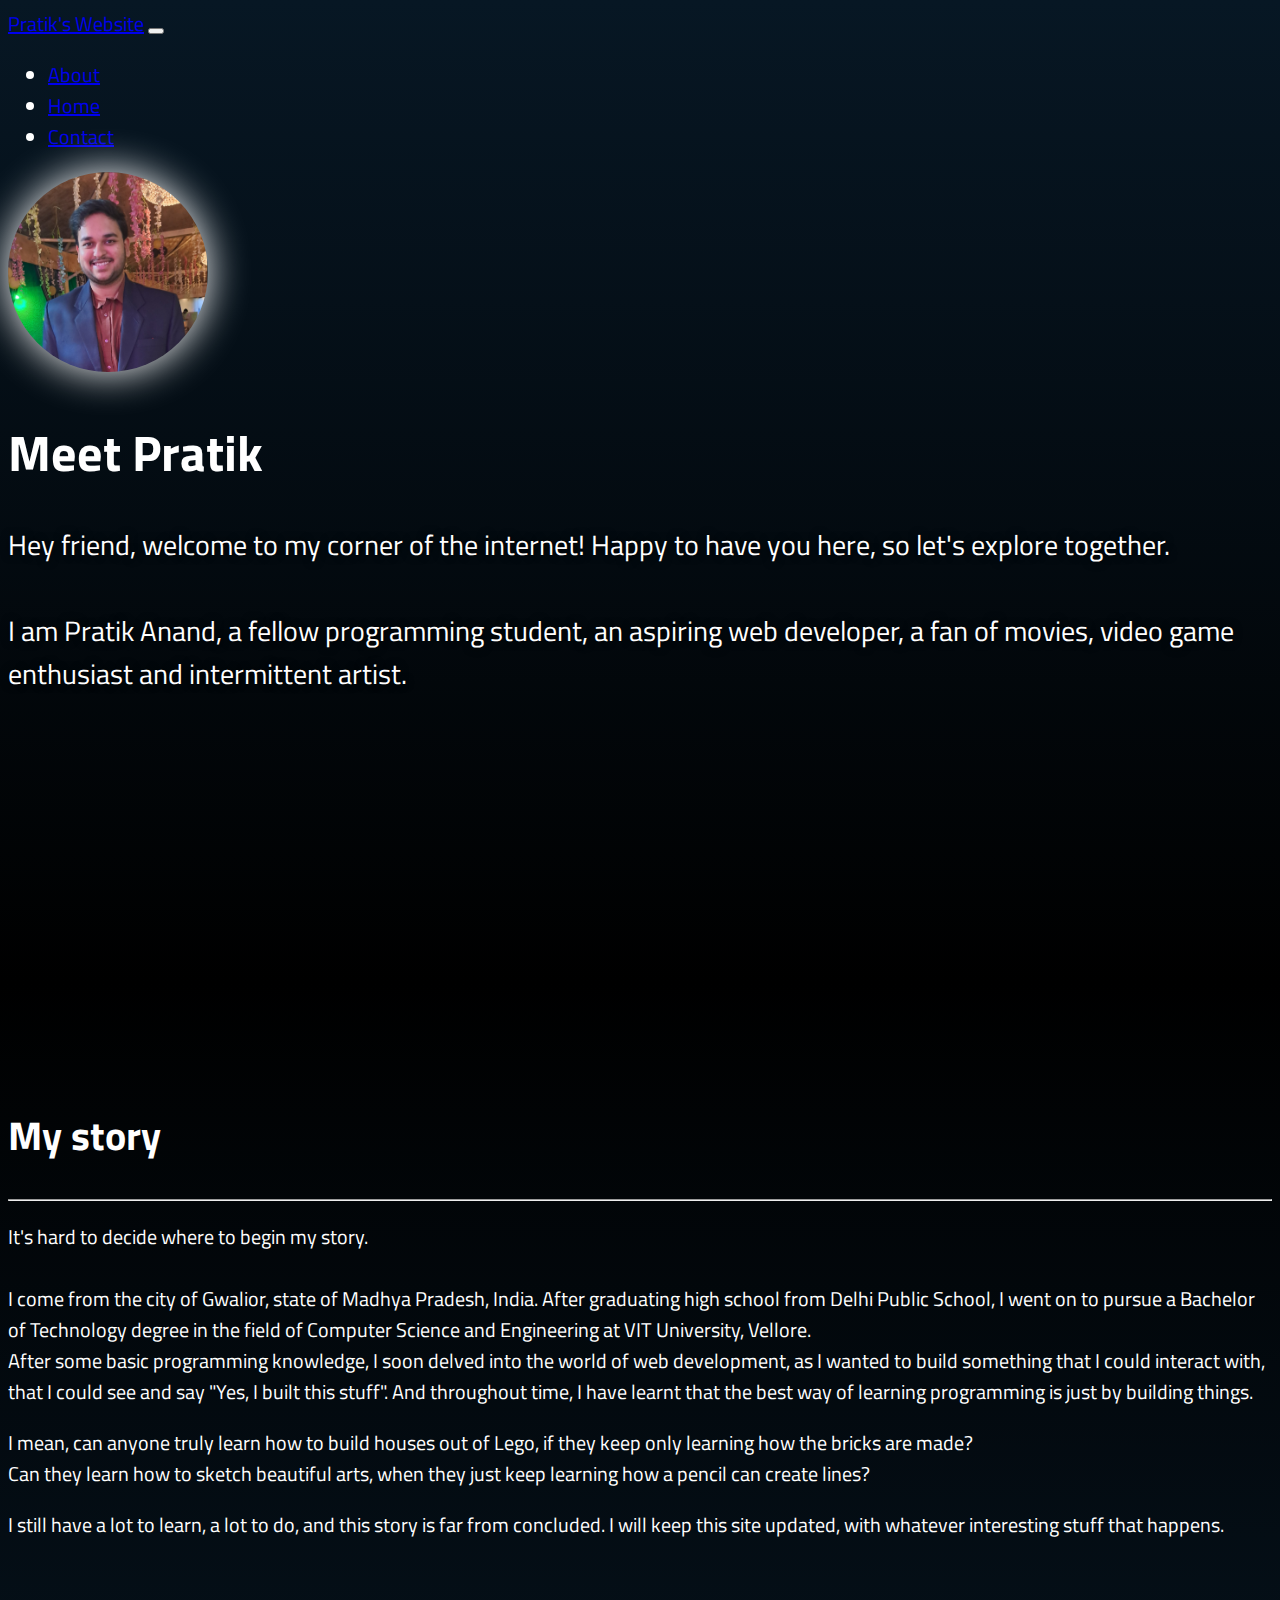
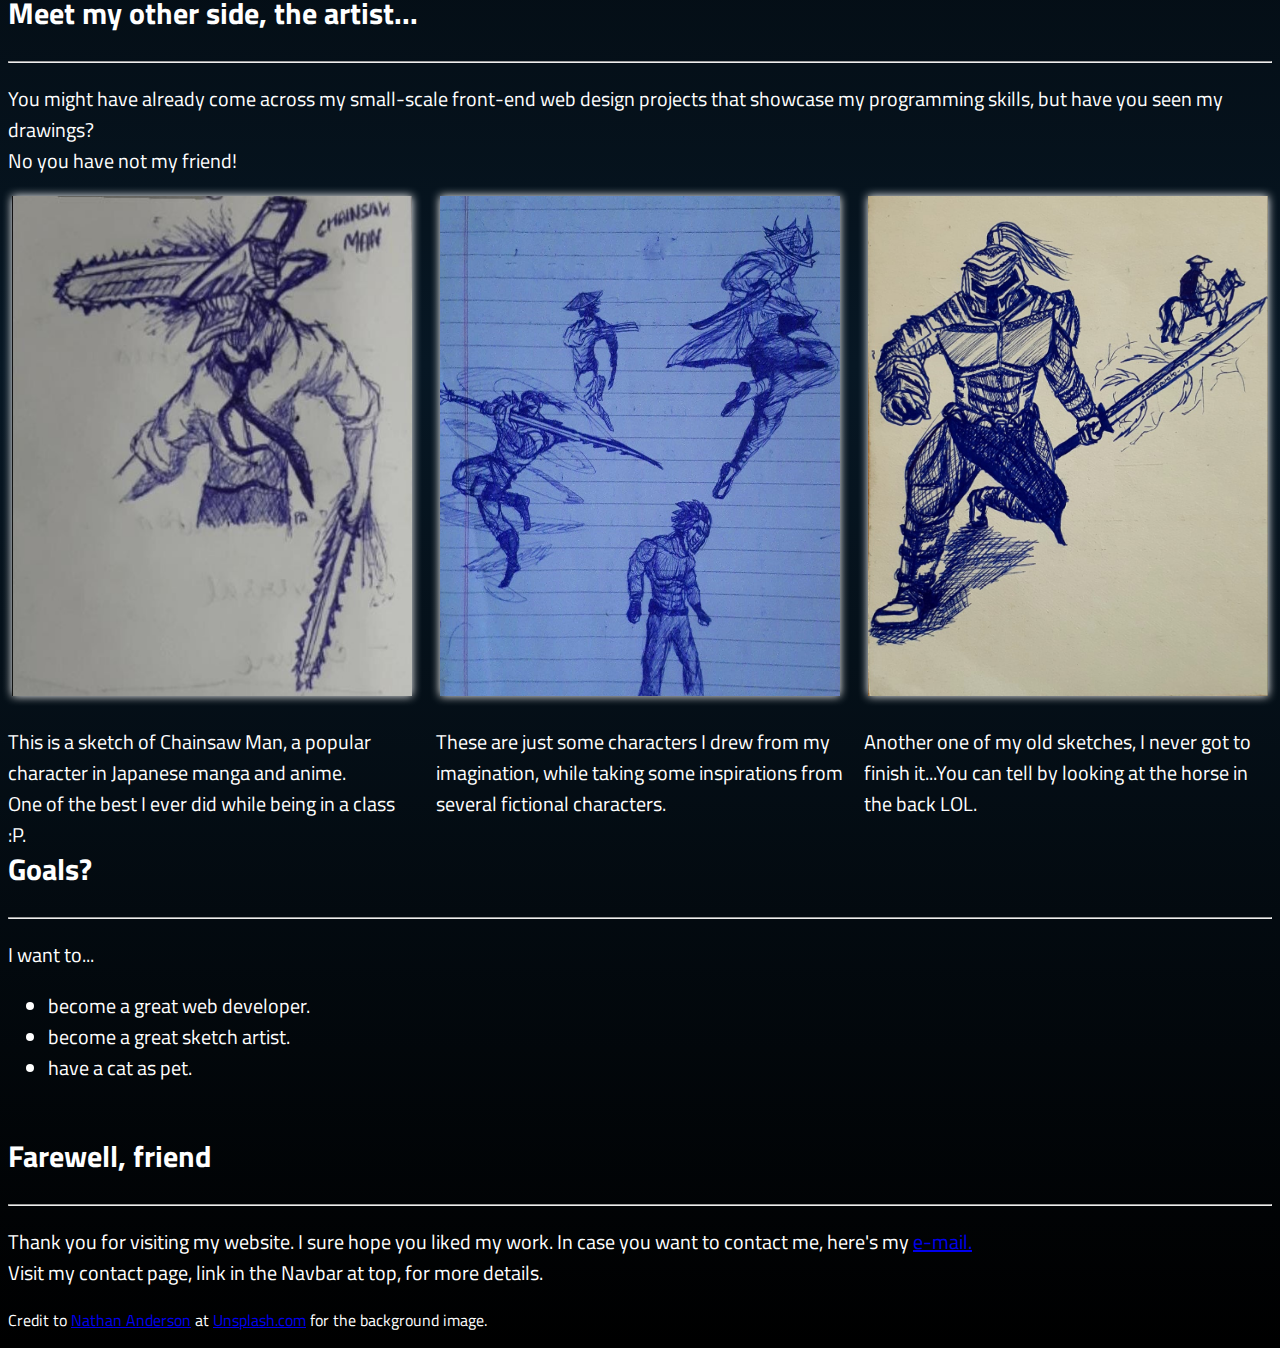
==== other/about.html @ 5567d092 "Add files via upload" ====
<!DOCTYPE html>
<html lang="en">
<head>
    <meta charset="UTF-8">
    <meta name="viewport" content="width=device-width, initial-scale=1.0">
    <title>About</title>
    <link rel="preconnect" href="https://fonts.googleapis.com">
    <link rel="preconnect" href="https://fonts.gstatic.com" crossorigin>
    <link href="https://fonts.googleapis.com/css2?family=Caveat&family=Exo+2:wght@300&family=Libre+Baskerville&family=Martian+Mono:wght@300&family=Poppins:wght@200;300&family=Titillium+Web&display=swap" rel="stylesheet">
    <link href="https://cdn.jsdelivr.net/npm/bootstrap@5.3.2/dist/css/bootstrap.min.css" rel="stylesheet" integrity="sha384-T3c6CoIi6uLrA9TneNEoa7RxnatzjcDSCmG1MXxSR1GAsXEV/Dwwykc2MPK8M2HN" crossorigin="anonymous">
    <style>
        body{
            background-image: linear-gradient(to bottom,#071724,black,#071724,black);
            color: white;
            font-family: 'Caveat', cursive;
            font-family: 'Exo 2', sans-serif;
            font-family: 'Libre Baskerville', serif;
            font-family: 'Martian Mono', monospace;
            font-family: 'Poppins', sans-serif;
            font-family: 'Titillium Web', sans-serif;
            font-size: 20px; 
        }
        .greeting-hero{
            background-image: url(https://images.unsplash.com/photo-1460355976672-71c3f0a4bdac?auto=format&fit=crop&q=80&w=2069&ixlib=rb-4.0.3&ixid=M3wxMjA3fDB8MHxwaG90by1wYWdlfHx8fGVufDB8fHx8fA%3D%3D);
            background-position: center;
            background-size: 100% 100%; 
            position: relative;
            height: 100vh;
            width: 100vw;            
        }
        .title-text{
            font-size: 50px;
        }
        .subtitle-text{
            font-size: 28px;
        }
        #ending .container, #goals .container,#hobbies .container{
            margin-top: 50px;
        }
        .artbox{
            display: flex;
            gap: 20px;
        }
        .artbox .box{
            height: 600px; width: 600px;
            /* border: 1px solid #071724; */
            display: flex;
            flex-wrap: wrap;
            gap: 10px;
            justify-content: center;
            align-items: center;
        }
        .artbox img{
            filter: drop-shadow(0px 0px 5px white);
        }
        @media (max-width: 768px){
            .artbox{
                display: flex;
                flex-direction: column;
                gap:10px
            }
            
        }
    </style>
</head>
<body>
    <nav class="navbar fixed-top navbar-expand-lg bg-body-tertiary rounded" style="z-index: 1; width: 50%; left: 25%; top:10px;" data-bs-theme="dark">
        <div class="container-fluid">
            <a class="navbar-brand" href="#">Pratik's Website</a>
            <button class="navbar-toggler" type="button" data-bs-toggle="collapse" data-bs-target="#navbarSupportedContent" aria-controls="navbarSupportedContent" aria-expanded="false" aria-label="Toggle navigation">
            <span class="navbar-toggler-icon"></span>
            </button>
            <div class="collapse navbar-collapse" id="navbarSupportedContent">
            <ul class="navbar-nav me-auto mb-2 mb-lg-0">
                <li class="nav-item">
                <a class="nav-link active" aria-current="page" href="./about.html">About</a>
                </li>
                <li class="nav-item">
                <a class="nav-link" href="../index.html">Home</a>
                </li>
                <li class="nav-item">
                <a class="nav-link" href="./contact.html">Contact</a>
                </li>
            </ul>
            </div>
        </div>
        </nav>    
    <section id="greeting">
        <div class="greeting-hero">
            <div class="px-4 py-5 my-5 text-center">
                <img style="border-radius: 50%; filter: drop-shadow(0 0 20px white)" class="d-block mx-auto mb-4" src="../assets/photo-of-me.png" alt="Pratik's Photo" width="200" height="200">
                <h1 class="name title-text" style="color: white;">Meet Pratik</h1>
                <div class="col-lg-6 mx-auto">
                    <p class="lead mb-4 subtitle-text" style="text-shadow: 0 0 8px black;">Hey friend, welcome to my corner of the internet! Happy to have you here, so let's explore together.<br/><br/> I am Pratik Anand, a fellow programming student, an aspiring web developer, a fan of movies, video game enthusiast and intermittent artist.</p>
                </div>
                </div>
        </div>
        <div class="container">
            <h2 class="intro" style="font-size: 40px;">My story</h2>
        <hr/>
        <p class="intro-content">It's hard to decide where to begin my story.
            <br/><br/>I come from the city of Gwalior, state of Madhya Pradesh, India. After graduating high school from Delhi Public School, I went on to pursue a Bachelor of Technology degree in the field of Computer Science and Engineering at VIT University, Vellore.
            <br/>After some basic programming knowledge, I soon delved into the world of web development, as I wanted to build something that I could interact with, that I could see and say "Yes, I built this stuff". And throughout time, I have learnt that the best way of learning programming is just by building things.</p> 
            <p> 
                I mean, can anyone truly learn how to build houses out of Lego, if they keep only learning how the bricks are made?
                <br/>Can they learn how to sketch beautiful arts, when they just keep learning how a pencil can create lines?
            </p>
        <p>I still have a lot to learn, a lot to do, and this story is far from concluded. I will keep this site updated, with whatever interesting stuff that happens.
        </p>    
        </div>
    </section>
    <section id="hobbies">
        <div class="container">
            <h2 class="hobbies-hero">Meet my other side, the artist...</h2>
            <hr/>
            <p>You might have already come across my small-scale front-end web design projects that showcase my programming skills, but have you seen my drawings?
                <br/>No you have not my friend!
            </p>
            <div class="artbox">
                <div class="box csm">
                    <img src="../assets/csm.jpg" alt="Chainsaw Man sketch" height="500px" width="400px"/>
                    <p>This is a sketch of Chainsaw Man, a popular character in Japanese manga and anime. <br/> One of the best I ever did while being in a class :P.</p>
                </div>
                <div class="box mul">
                    <img src="../assets/sketch-fixed.jpg" alt="Chainsaw Man sketch" height="500px" width="400px"/>
                    <p>These are just some characters I drew from my imagination, while taking some inspirations from several fictional characters.</p>
                </div>
                <div class="box war">
                    <img src="../assets/warrior-with-horse.jpg" alt="Chainsaw Man sketch" height="500px" width="400px"/>
                    <p>Another one of my old sketches, I never got to finish it...You can tell by looking at the horse in the back LOL.</p>
                </div>
            </div>
        </div>
    </section>
    <section id="goals">
        <div class="container">
            <h2>Goals?</h2>
            <hr/>
            <p>
                I want to...
                <ul>
                    <li>become a great web developer.</li>
                    <li>become a great sketch artist.</li>
                    <li>have a cat as pet.</li>
                </ul>
            </p>
        </div>
    </section>
    <section id="ending">
        <div class="container">
            <h2>Farewell, friend</h2>
            <hr/>
            <p>Thank you for visiting my website. I sure hope you liked my work. In case you want to contact me, here's my <a href="mailto: pratikanand14dec@gmail.com">e-mail.</a>
            <br/>Visit my contact page, link in the Navbar at top, for more details. 
            </p>
        </div>
    </section>
    <div class="container">
        <footer style="font-size: medium;">
            <p>Credit to <a href="https://unsplash.com/@nathananderson">Nathan Anderson</a> at <a href="https://unsplash.com/">Unsplash.com</a> for the background image.</p>
        </footer>        
    </div>
    
    <script src="https://cdn.jsdelivr.net/npm/bootstrap@5.3.2/dist/js/bootstrap.bundle.min.js" integrity="sha384-C6RzsynM9kWDrMNeT87bh95OGNyZPhcTNXj1NW7RuBCsyN/o0jlpcV8Qyq46cDfL" crossorigin="anonymous"></script>
</body>
</html>
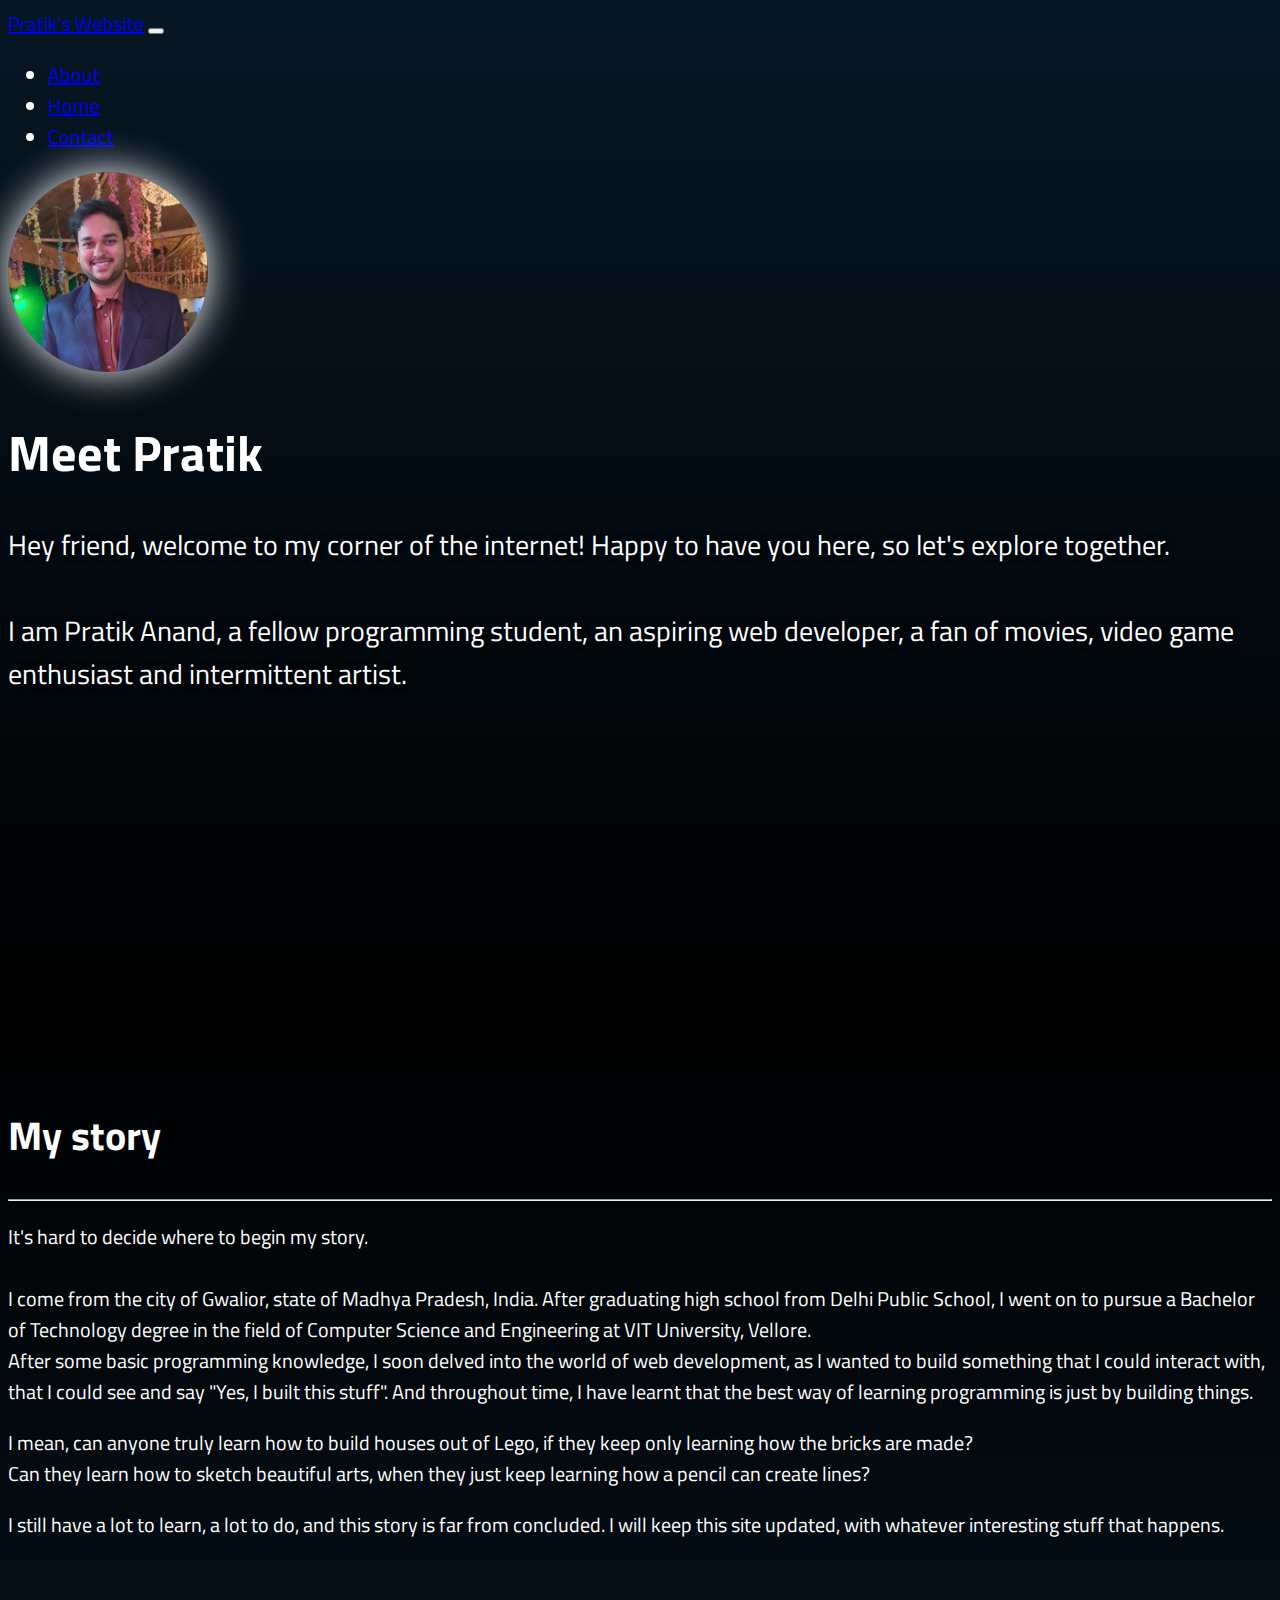
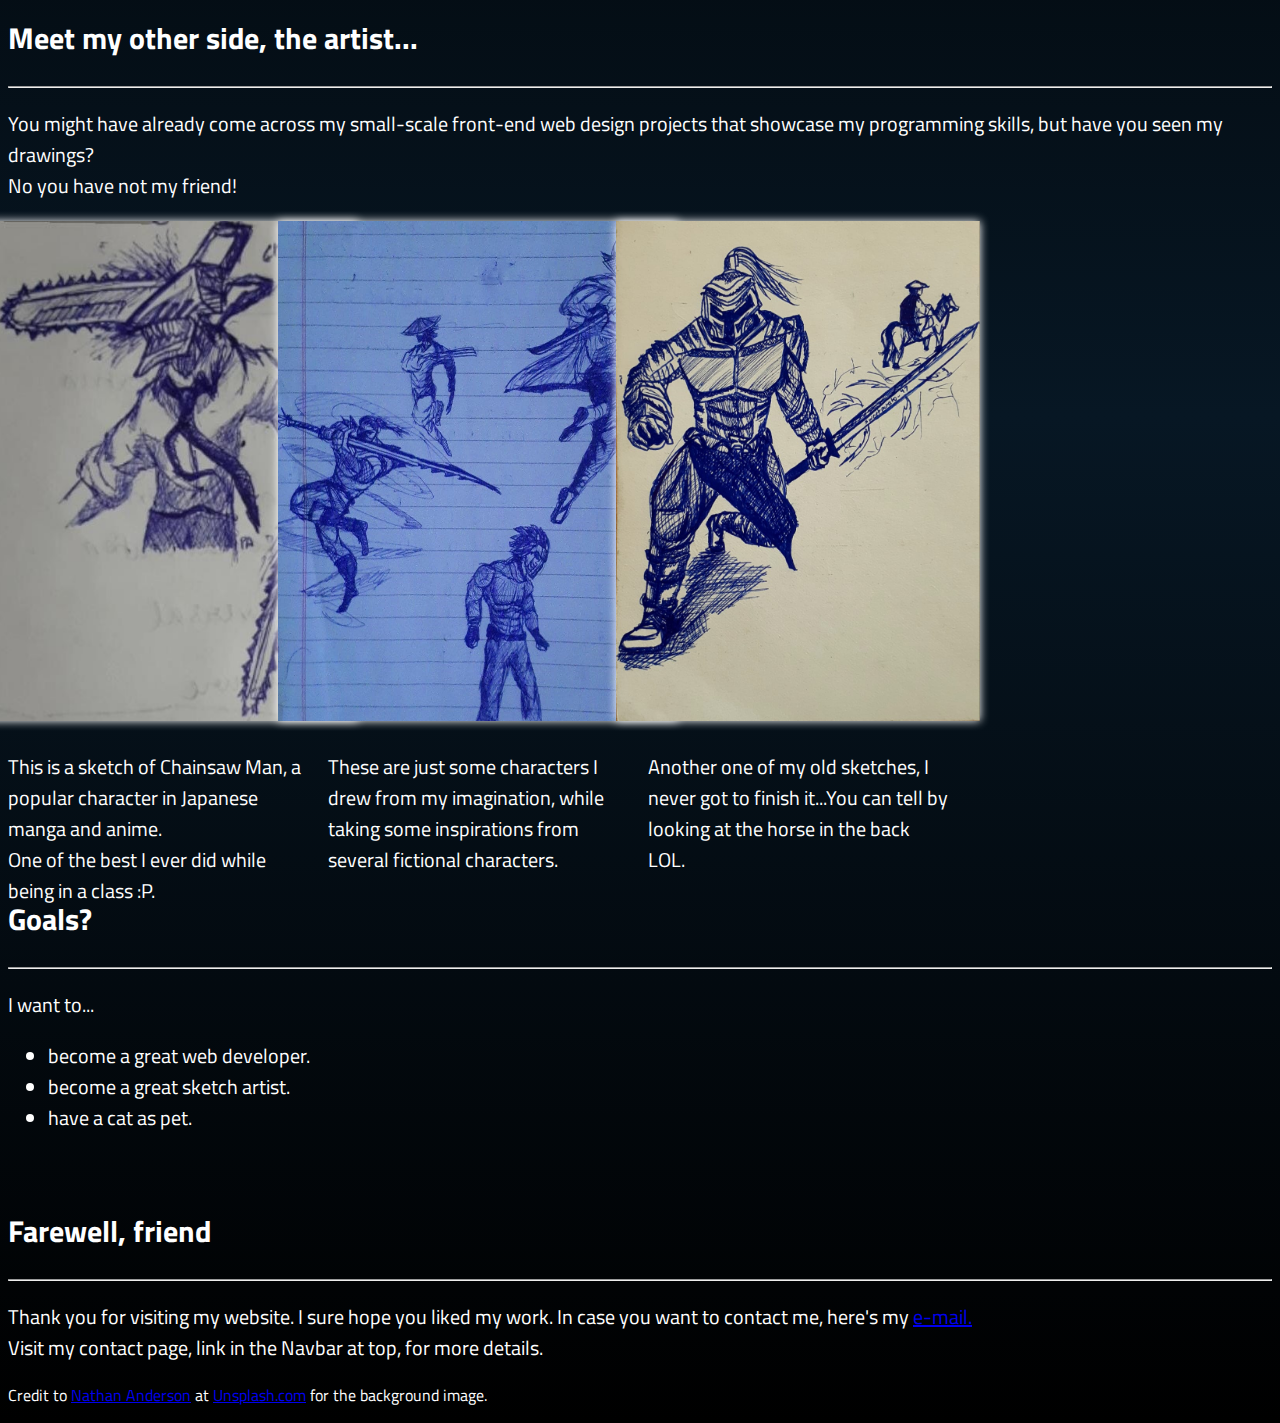
==== commit 59c25511: "Updated About page to be more responsive on mobile screens." ====
--- a/other/about.html
+++ b/other/about.html
@@ -35,15 +35,15 @@
             font-size: 28px;
         }
         #ending .container, #goals .container,#hobbies .container{
-            margin-top: 50px;
+            margin-top: 75px;
         }
         .artbox{
             display: flex;
+            flex-wrap: nowrap;
             gap: 20px;
         }
         .artbox .box{
-            height: 600px; width: 600px;
-            /* border: 1px solid #071724; */
+            height: 600px; width: 300px;
             display: flex;
             flex-wrap: wrap;
             gap: 10px;
@@ -54,12 +54,18 @@
             filter: drop-shadow(0px 0px 5px white);
         }
         @media (max-width: 768px){
-            .artbox{
+           .artbox{
                 display: flex;
+                flex-wrap: nowrap;
                 flex-direction: column;
-                gap:10px
             }
-            
+            .artbox .box{
+                flex-wrap: nowrap;
+                width: 100%;
+            }
+            .artbox img{
+                float: left;
+            }
         }
     </style>
 </head>
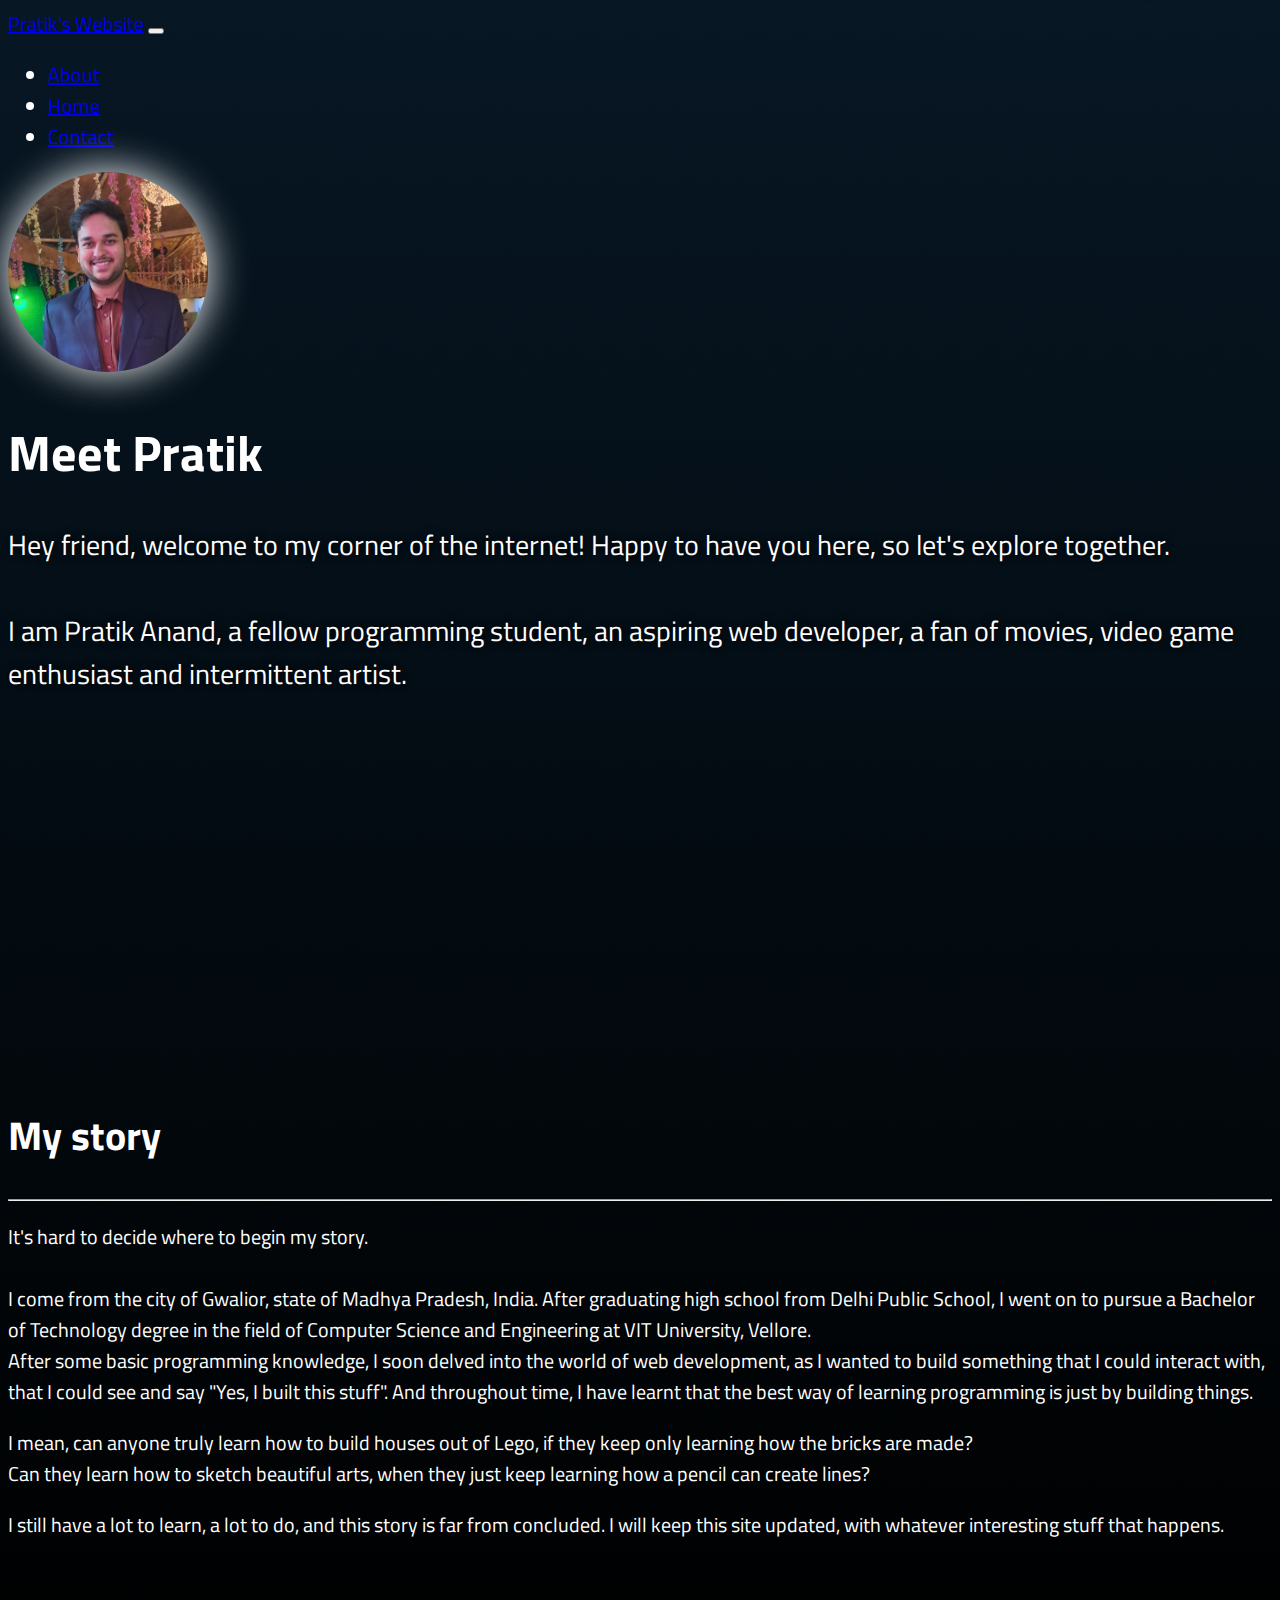
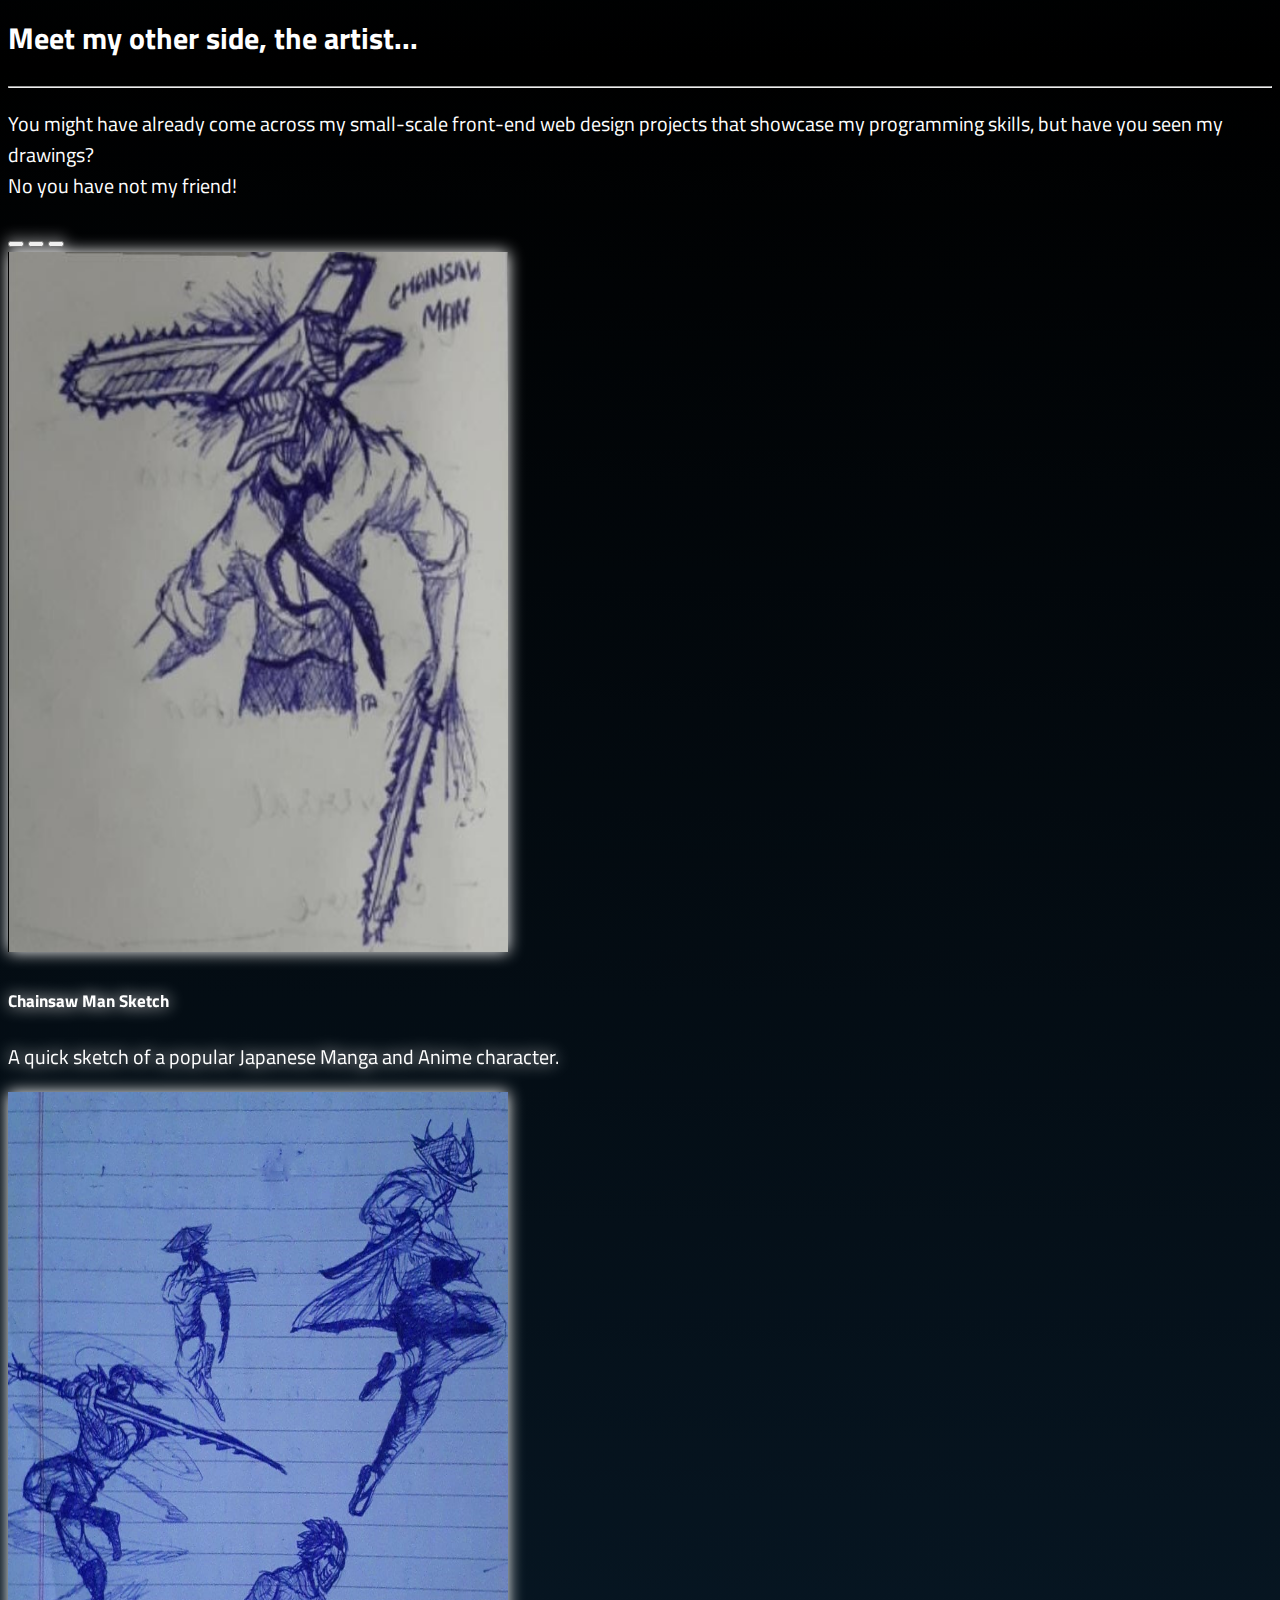
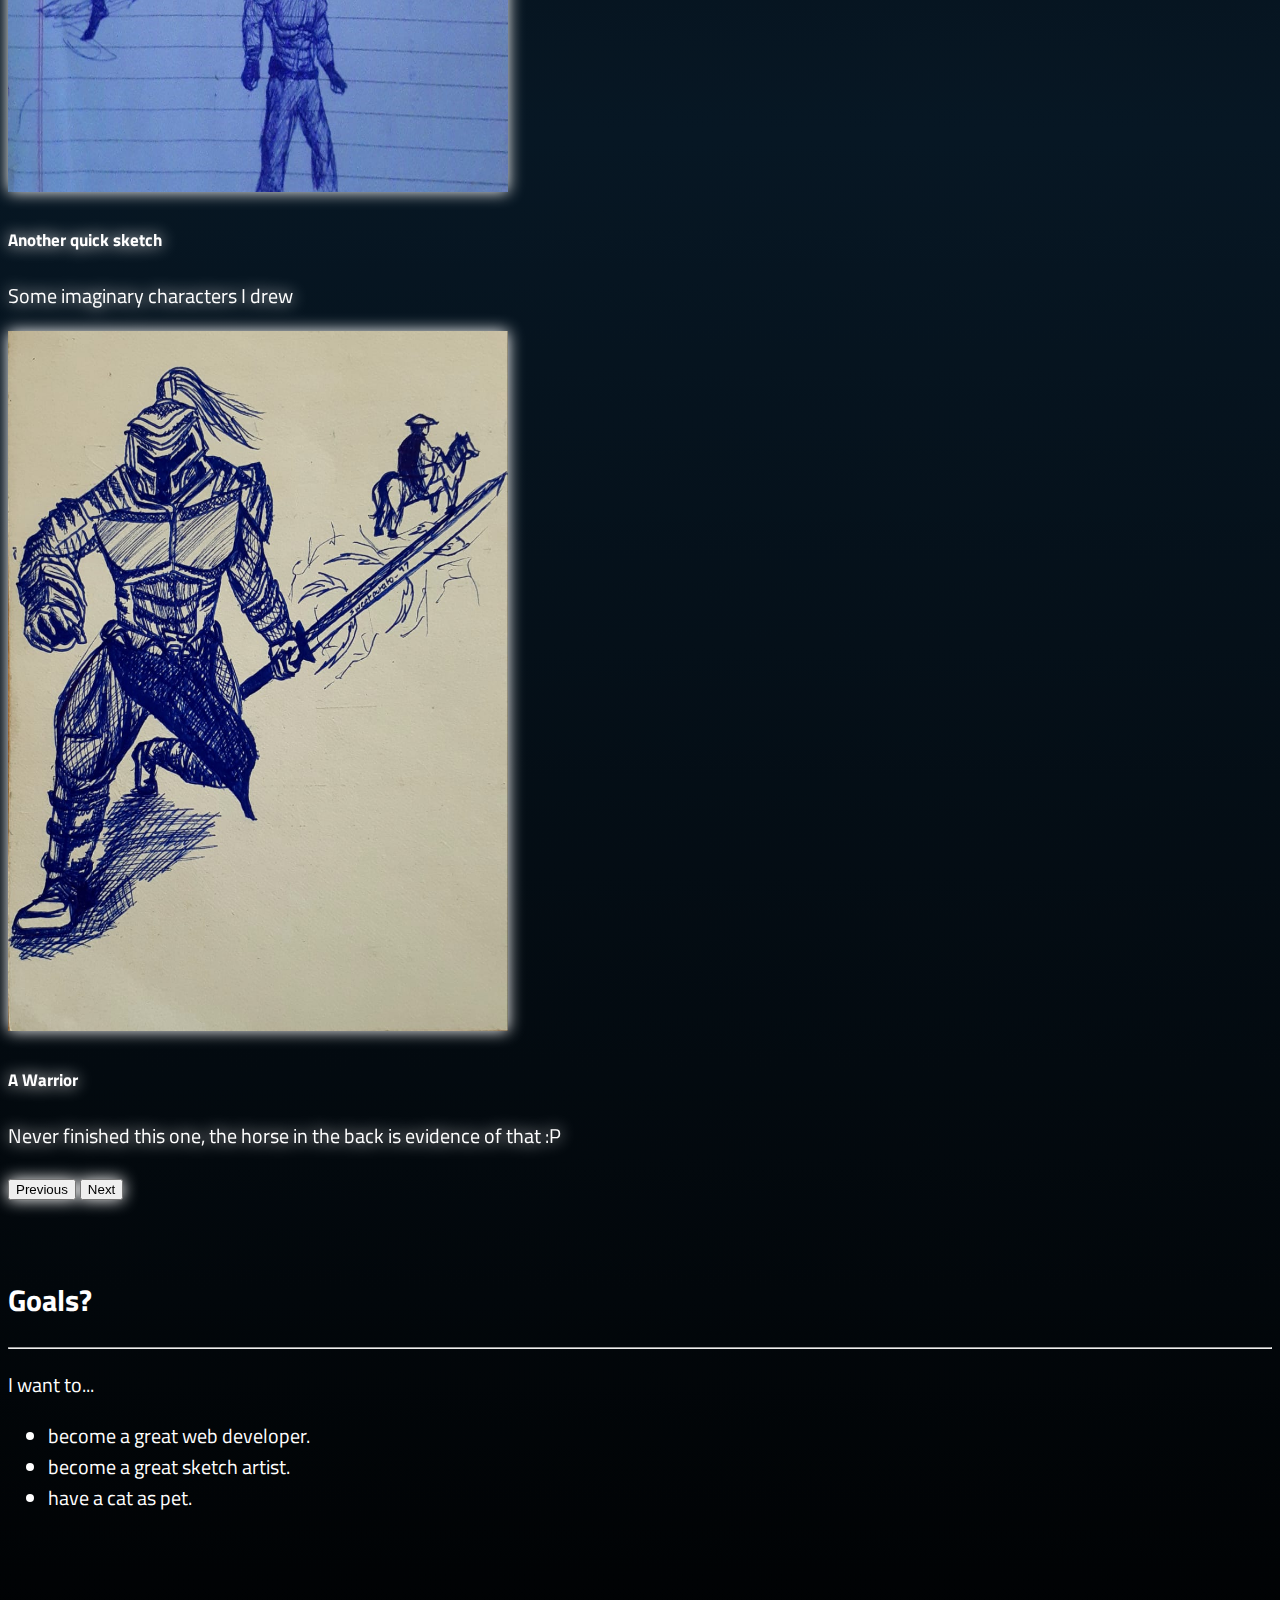
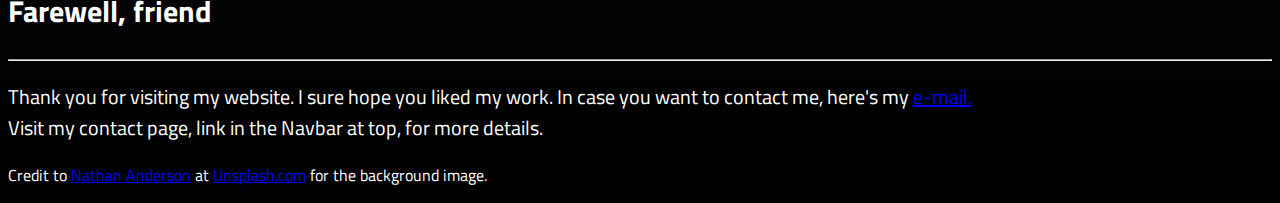
==== commit 01808b10: "Switched the display of sketches from static containers to Bootstrap carousel" ====
--- a/other/about.html
+++ b/other/about.html
@@ -54,7 +54,7 @@
             filter: drop-shadow(0px 0px 5px white);
         }
         @media (max-width: 768px){
-           .artbox{
+           /* .artbox{
                 display: flex;
                 flex-wrap: nowrap;
                 flex-direction: column;
@@ -63,8 +63,14 @@
                 flex-wrap: nowrap;
                 width: 100%;
             }
+            .artbox .box p{
+                display: none;
+            }
             .artbox img{
                 float: left;
+            } */
+            .carousel{
+                left: 0%;
             }
         }
     </style>
@@ -122,7 +128,7 @@
             <p>You might have already come across my small-scale front-end web design projects that showcase my programming skills, but have you seen my drawings?
                 <br/>No you have not my friend!
             </p>
-            <div class="artbox">
+            <!-- <div class="artbox">
                 <div class="box csm">
                     <img src="../assets/csm.jpg" alt="Chainsaw Man sketch" height="500px" width="400px"/>
                     <p>This is a sketch of Chainsaw Man, a popular character in Japanese manga and anime. <br/> One of the best I ever did while being in a class :P.</p>
@@ -135,7 +141,45 @@
                     <img src="../assets/warrior-with-horse.jpg" alt="Chainsaw Man sketch" height="500px" width="400px"/>
                     <p>Another one of my old sketches, I never got to finish it...You can tell by looking at the horse in the back LOL.</p>
                 </div>
-            </div>
+            </div> -->
+            <div id="carouselExampleCaptions" class="carousel slide carousel-fade" style="height: 75%; width:50%; left: 25%; z-index: 0; filter: drop-shadow(0 0 8px white);">
+                <div class="carousel-indicators">
+                  <button type="button" data-bs-target="#carouselExampleCaptions" data-bs-slide-to="0" class="active" aria-current="true" aria-label="Slide 1"></button>
+                  <button type="button" data-bs-target="#carouselExampleCaptions" data-bs-slide-to="1" aria-label="Slide 2"></button>
+                  <button type="button" data-bs-target="#carouselExampleCaptions" data-bs-slide-to="2" aria-label="Slide 3"></button>
+                </div>
+                <div class="carousel-inner">
+                  <div class="carousel-item active">
+                    <img src="../assets/csm.jpg" class="d-block w-100" alt="Chainsaw Man sketch" height="700" width="500">
+                    <div class="carousel-caption d-none d-md-block">
+                      <h5>Chainsaw Man Sketch</h5>
+                      <p>A quick sketch of a popular Japanese Manga and Anime character.</p>
+                    </div>
+                  </div>
+                  <div class="carousel-item">
+                    <img src="../assets/sketch-fixed.jpg" class="d-block w-100" alt="Imaginary sketch" height="700" width="500">
+                    <div class="carousel-caption d-none d-md-block">
+                      <h5>Another quick sketch</h5>
+                      <p>Some imaginary characters I drew</p>
+                    </div>
+                  </div>
+                  <div class="carousel-item">
+                    <img src="../assets/warrior-with-horse.jpg" class="d-block w-100" alt="Imaginary sketch" height="700" width="500">
+                    <div class="carousel-caption d-none d-md-block">
+                      <h5>A Warrior</h5>
+                      <p>Never finished this one, the horse in the back is evidence of that :P</p>
+                    </div>
+                  </div>
+                </div>
+                <button class="carousel-control-prev" type="button" data-bs-target="#carouselExampleCaptions" data-bs-slide="prev">
+                  <span class="carousel-control-prev-icon" aria-hidden="true"></span>
+                  <span class="visually-hidden">Previous</span>
+                </button>
+                <button class="carousel-control-next" type="button" data-bs-target="#carouselExampleCaptions" data-bs-slide="next">
+                  <span class="carousel-control-next-icon" aria-hidden="true"></span>
+                  <span class="visually-hidden">Next</span>
+                </button>
+              </div>
         </div>
     </section>
     <section id="goals">
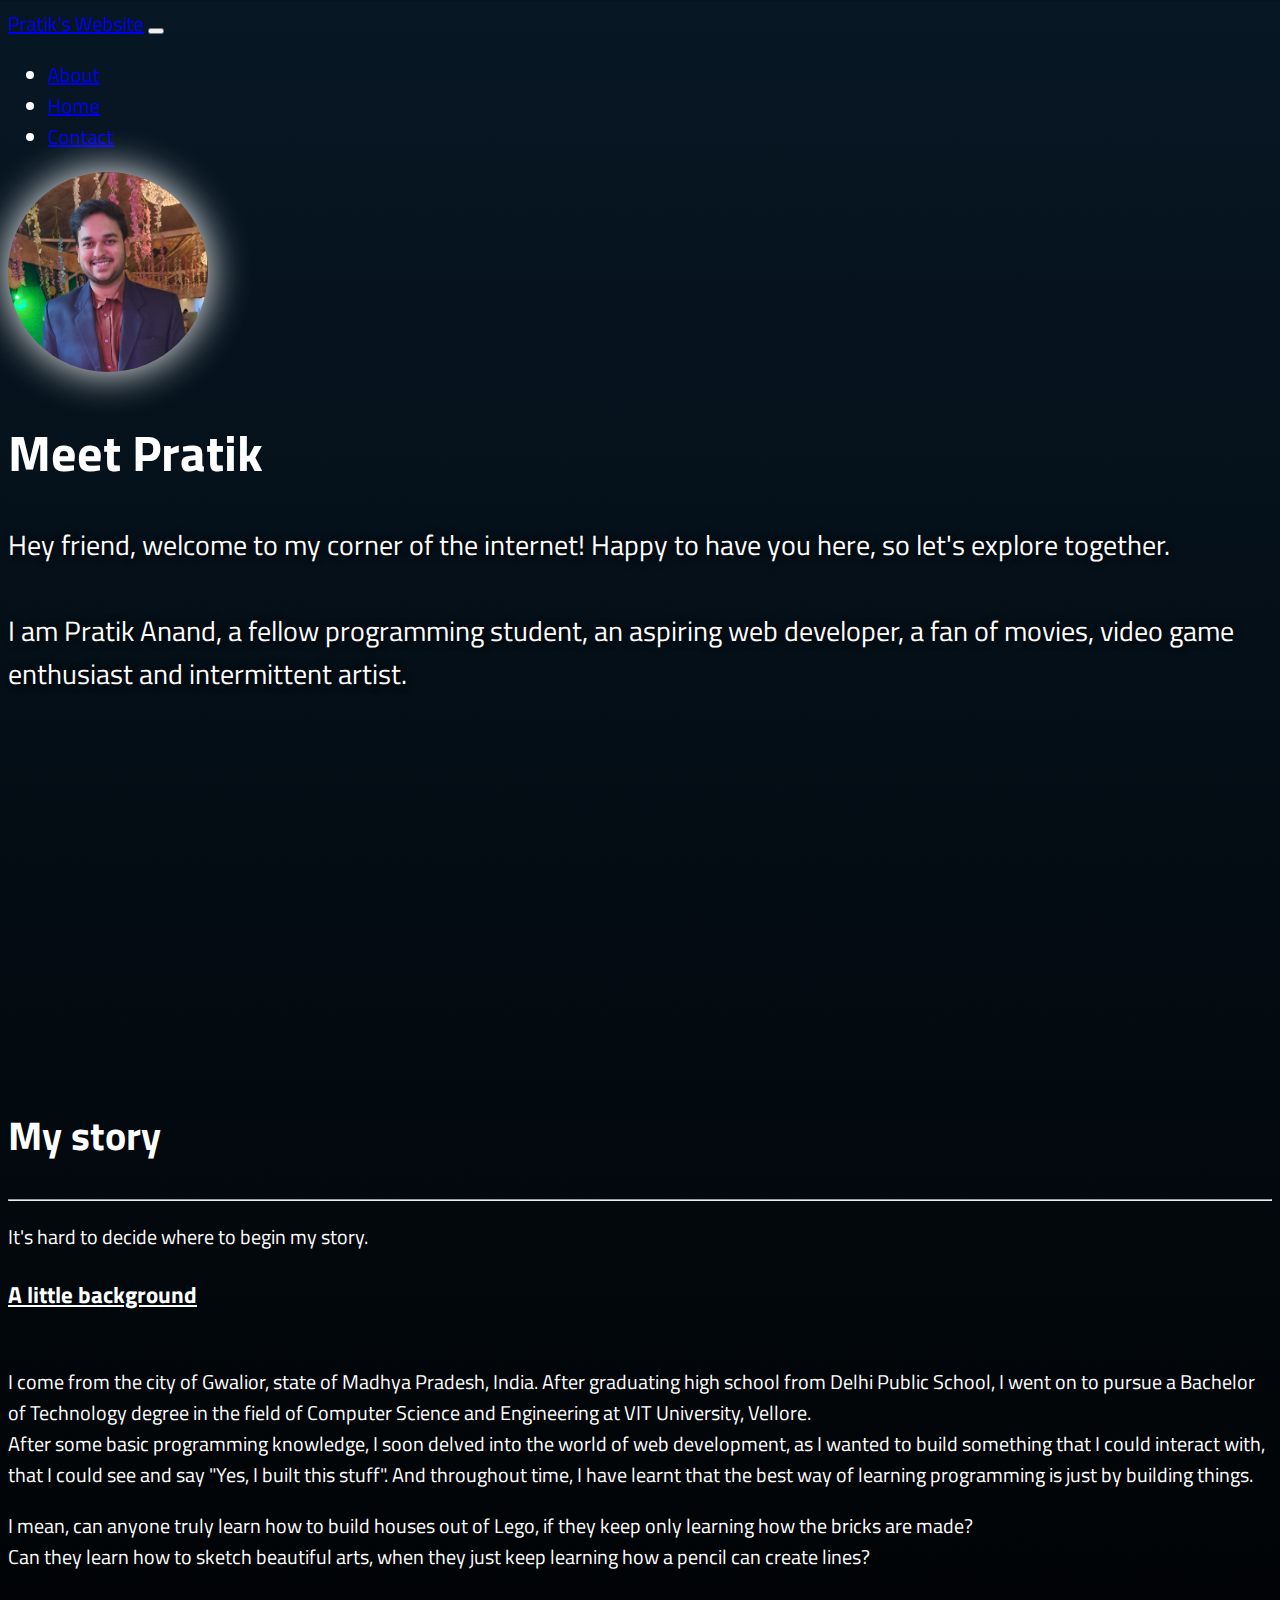
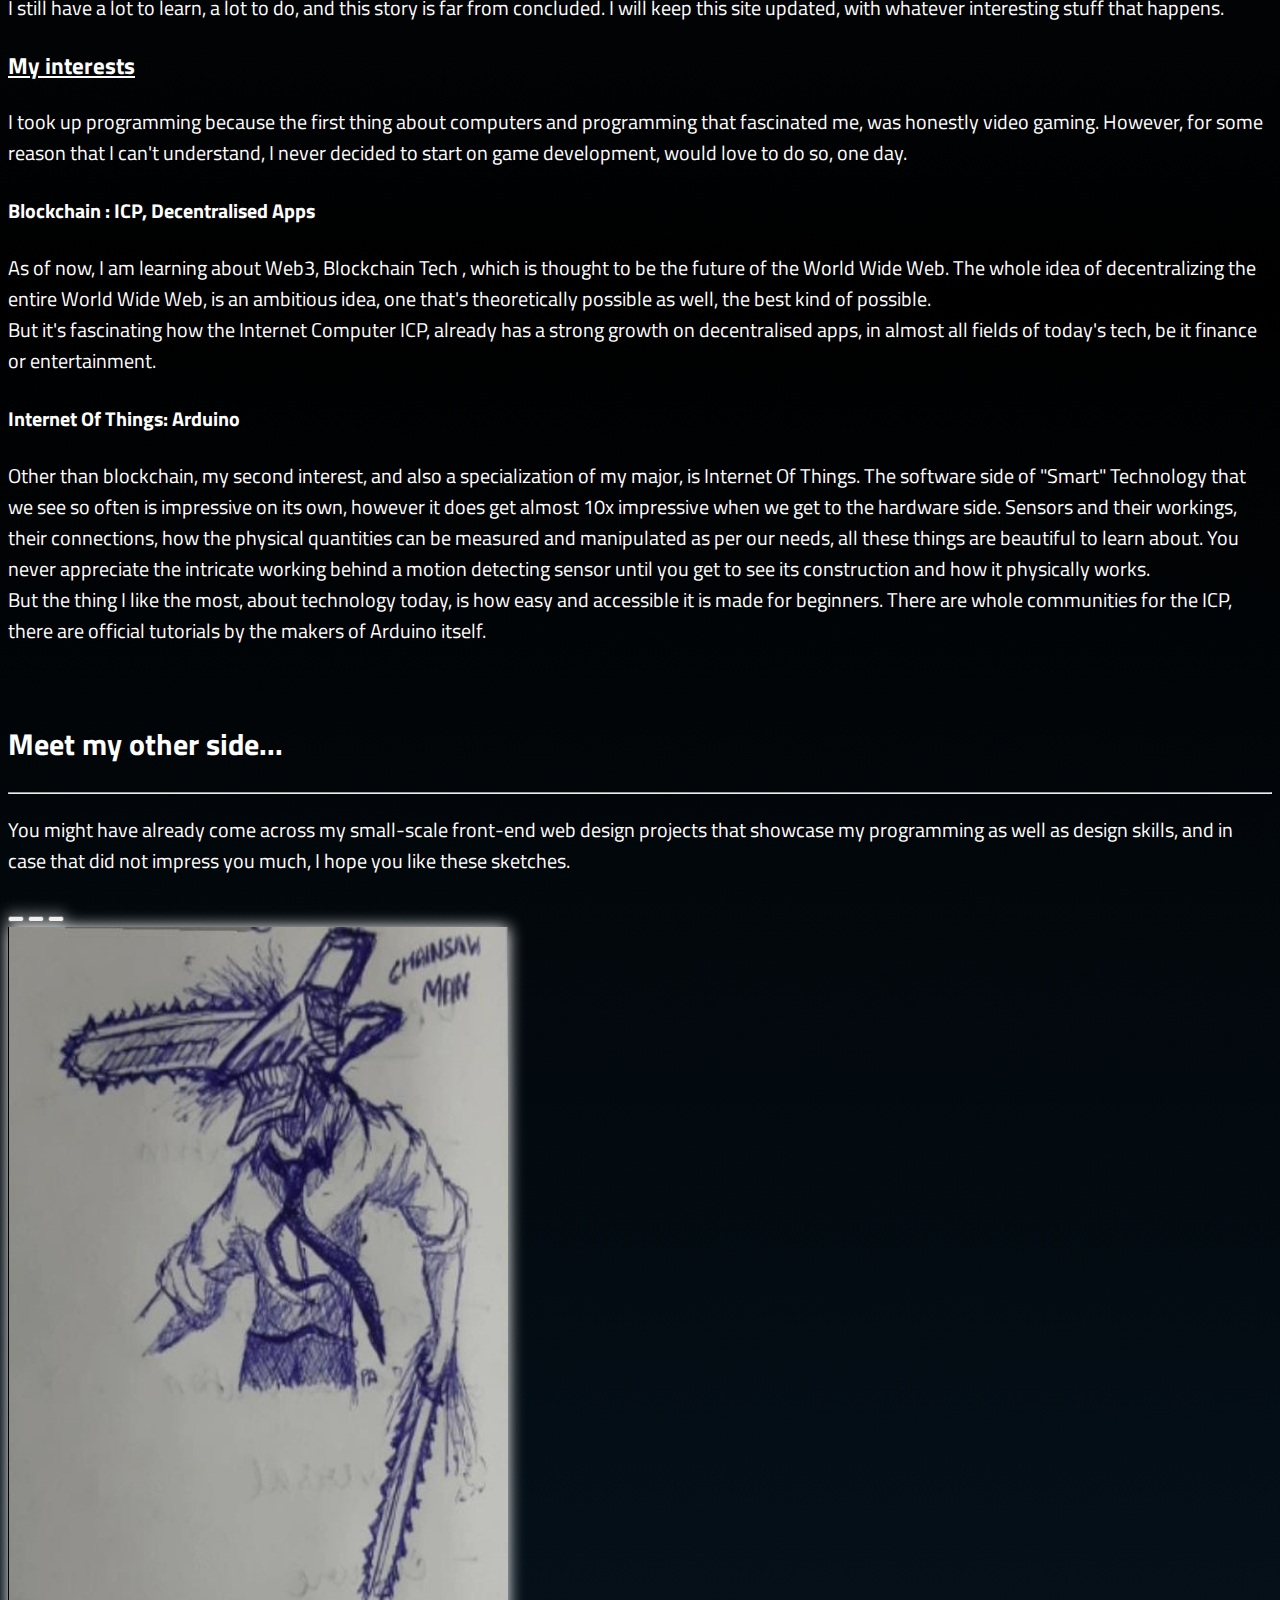
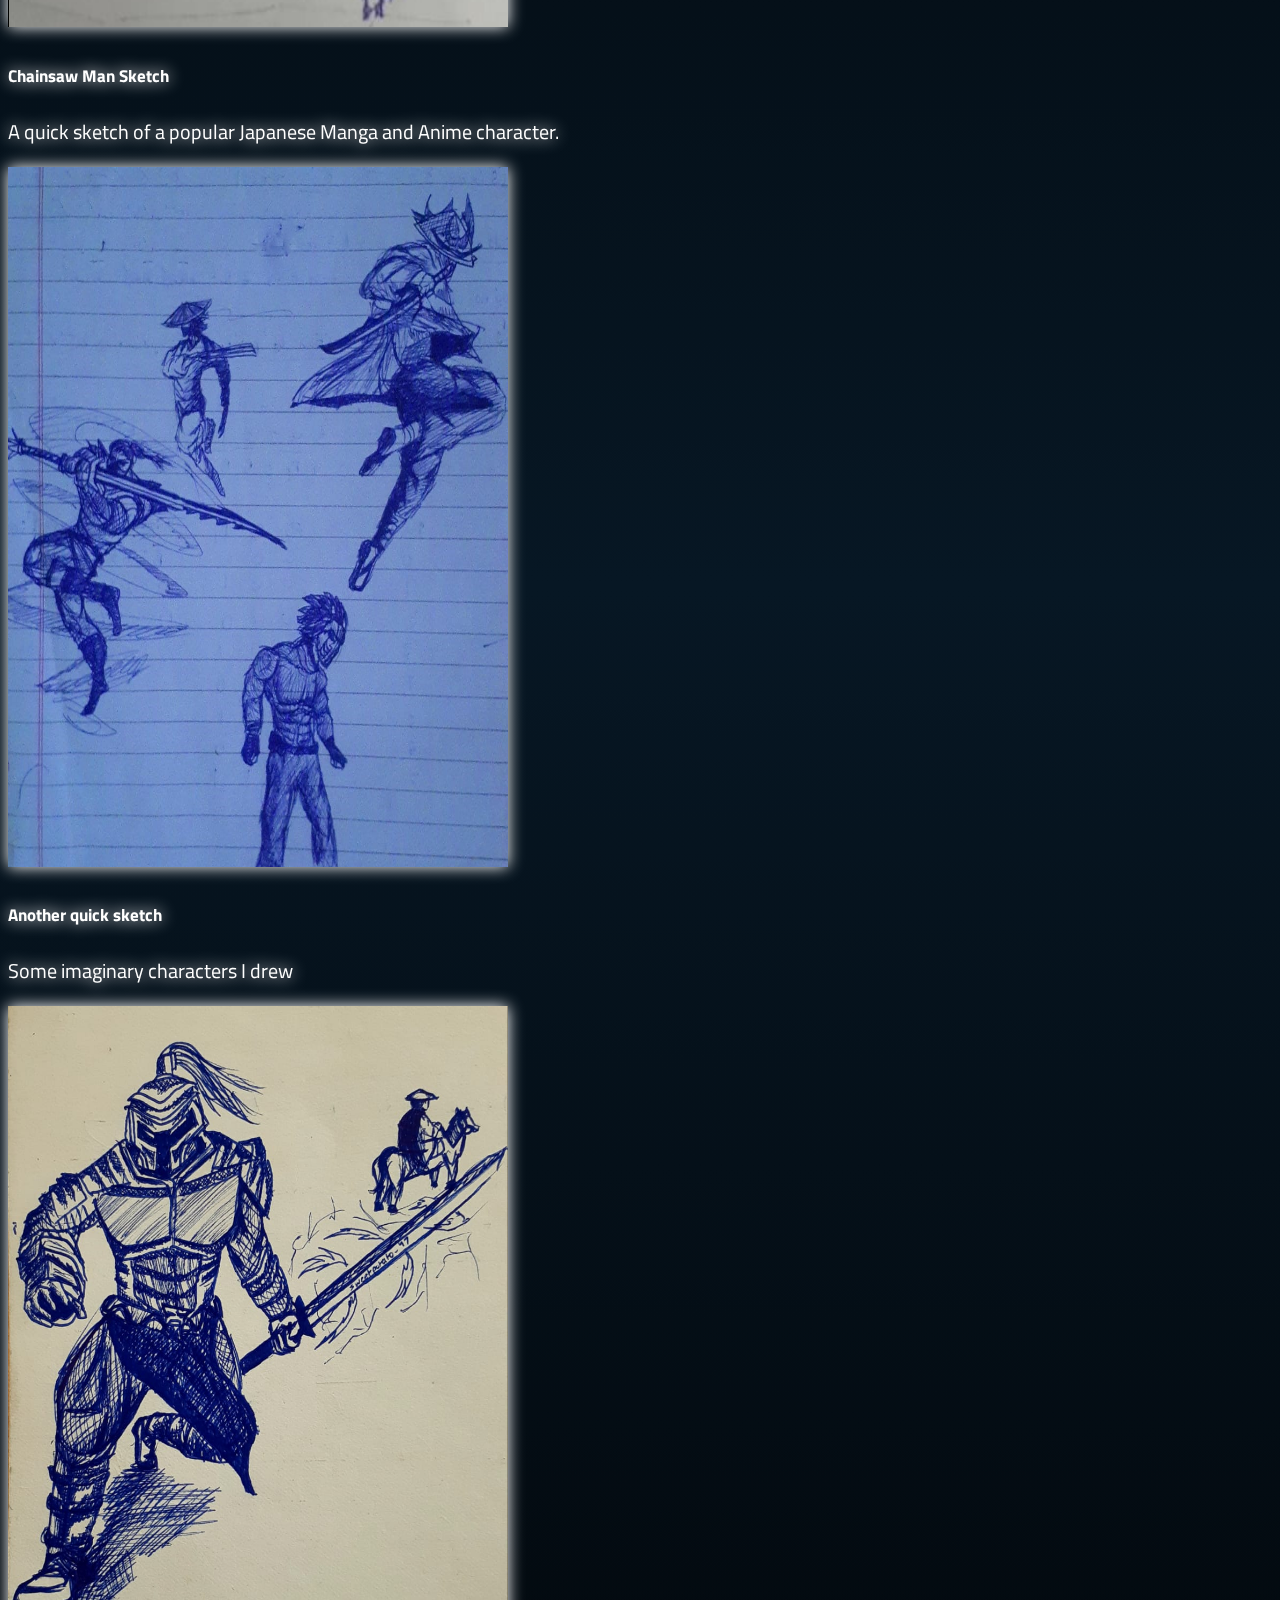
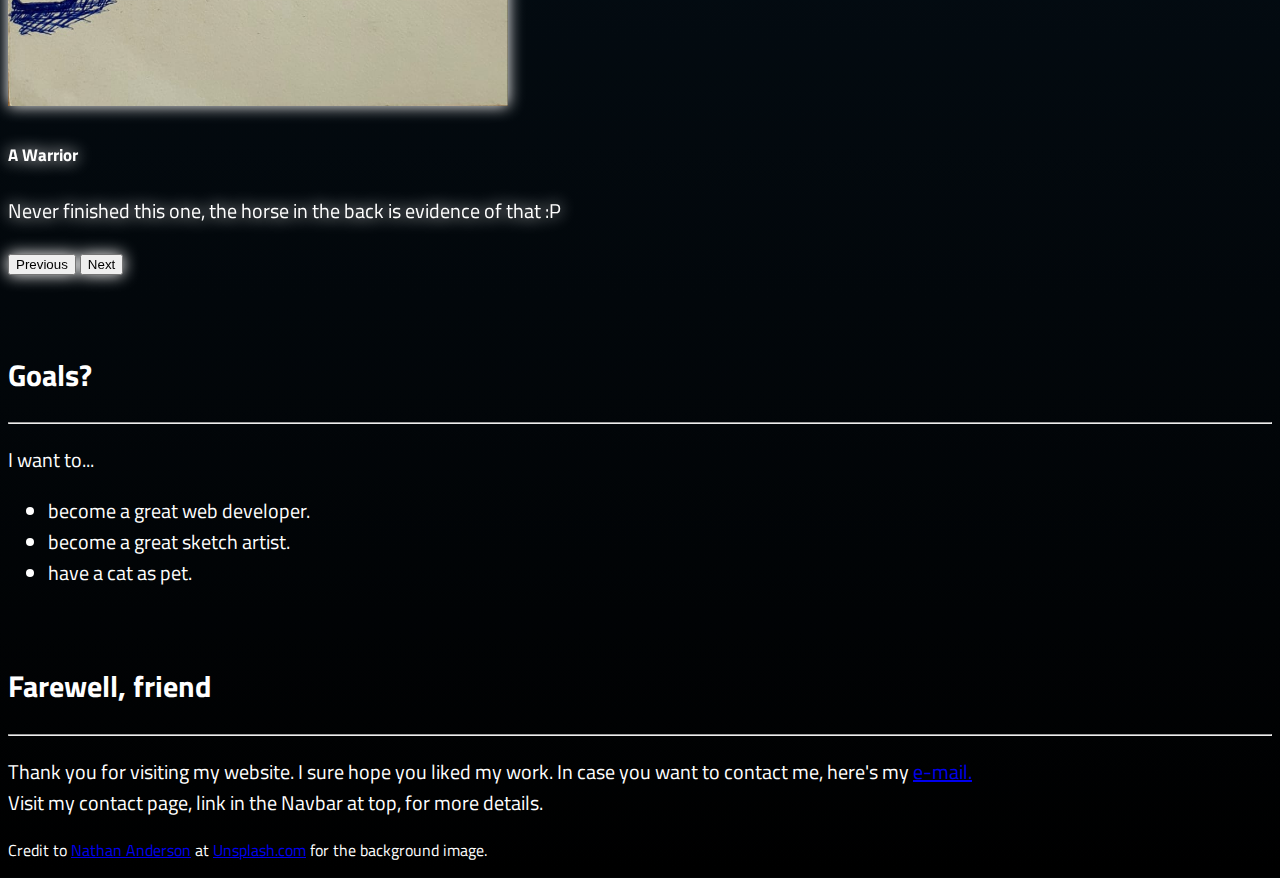
==== commit 05de268f: "Replaced old website files with updated versions" ====
--- a/other/about.html
+++ b/other/about.html
@@ -78,7 +78,7 @@
 <body>
     <nav class="navbar fixed-top navbar-expand-lg bg-body-tertiary rounded" style="z-index: 1; width: 50%; left: 25%; top:10px;" data-bs-theme="dark">
         <div class="container-fluid">
-            <a class="navbar-brand" href="#">Pratik's Website</a>
+            <a class="navbar-brand" href="../index.html">Pratik's Website</a>
             <button class="navbar-toggler" type="button" data-bs-toggle="collapse" data-bs-target="#navbarSupportedContent" aria-controls="navbarSupportedContent" aria-expanded="false" aria-label="Toggle navigation">
             <span class="navbar-toggler-icon"></span>
             </button>
@@ -111,23 +111,40 @@
             <h2 class="intro" style="font-size: 40px;">My story</h2>
         <hr/>
         <p class="intro-content">It's hard to decide where to begin my story.
-            <br/><br/>I come from the city of Gwalior, state of Madhya Pradesh, India. After graduating high school from Delhi Public School, I went on to pursue a Bachelor of Technology degree in the field of Computer Science and Engineering at VIT University, Vellore.
+            <h3 style="text-decoration: underline;">A little background</h3>
+            <br/>I come from the city of Gwalior, state of Madhya Pradesh, India. After graduating high school from Delhi Public School, I went on to pursue a Bachelor of Technology degree in the field of Computer Science and Engineering at VIT University, Vellore.
             <br/>After some basic programming knowledge, I soon delved into the world of web development, as I wanted to build something that I could interact with, that I could see and say "Yes, I built this stuff". And throughout time, I have learnt that the best way of learning programming is just by building things.</p> 
             <p> 
                 I mean, can anyone truly learn how to build houses out of Lego, if they keep only learning how the bricks are made?
                 <br/>Can they learn how to sketch beautiful arts, when they just keep learning how a pencil can create lines?
             </p>
         <p>I still have a lot to learn, a lot to do, and this story is far from concluded. I will keep this site updated, with whatever interesting stuff that happens.
-        </p>    
+        </p>
+        <p>
+            <h3 style="text-decoration: underline;">My interests</h3>
+            I took up programming because the first thing about computers and programming that fascinated me, was honestly video gaming.
+            However, for some reason that I can't understand, I never decided to start on game development, would love to do so, one day.
+            
+            </p>    
+        <p>
+            <h4>Blockchain : ICP, Decentralised Apps</h4>
+            As of now, I am learning about Web3, Blockchain Tech , which is thought to be the future of the World Wide Web. The whole idea of decentralizing the entire World Wide Web, is an ambitious idea, one that's theoretically possible as well, the best kind of possible.
+            <br>But it's fascinating how the Internet Computer ICP, already has a strong growth on decentralised apps, in almost all fields of today's tech, be it finance or entertainment.    
+        
+        </p>
+        <p>
+            <h4>Internet Of Things: Arduino</h4>
+            Other than blockchain, my second interest, and also a specialization of my major, is Internet Of Things. The software side of "Smart" Technology that we see so often is impressive on its own, however it does get almost 10x impressive when we get to the hardware side. Sensors and their workings, their connections, how the physical quantities can be measured and manipulated as per our needs, all these things are beautiful to learn about. You never appreciate the intricate working behind a motion detecting sensor until you get to see its construction and how it physically works.
+            <br>But the thing I like the most, about technology today, is how easy and accessible it is made for beginners. There are whole communities for the ICP, there are official tutorials by the makers of Arduino itself.
+
+        </p>
         </div>
     </section>
     <section id="hobbies">
         <div class="container">
-            <h2 class="hobbies-hero">Meet my other side, the artist...</h2>
+            <h2 class="hobbies-hero">Meet my other side...</h2>
             <hr/>
-            <p>You might have already come across my small-scale front-end web design projects that showcase my programming skills, but have you seen my drawings?
-                <br/>No you have not my friend!
-            </p>
+            <p>You might have already come across my small-scale front-end web design projects that showcase my programming as well as design skills, and in case that did not impress you much, I hope you like these sketches.</p>
             <!-- <div class="artbox">
                 <div class="box csm">
                     <img src="../assets/csm.jpg" alt="Chainsaw Man sketch" height="500px" width="400px"/>
